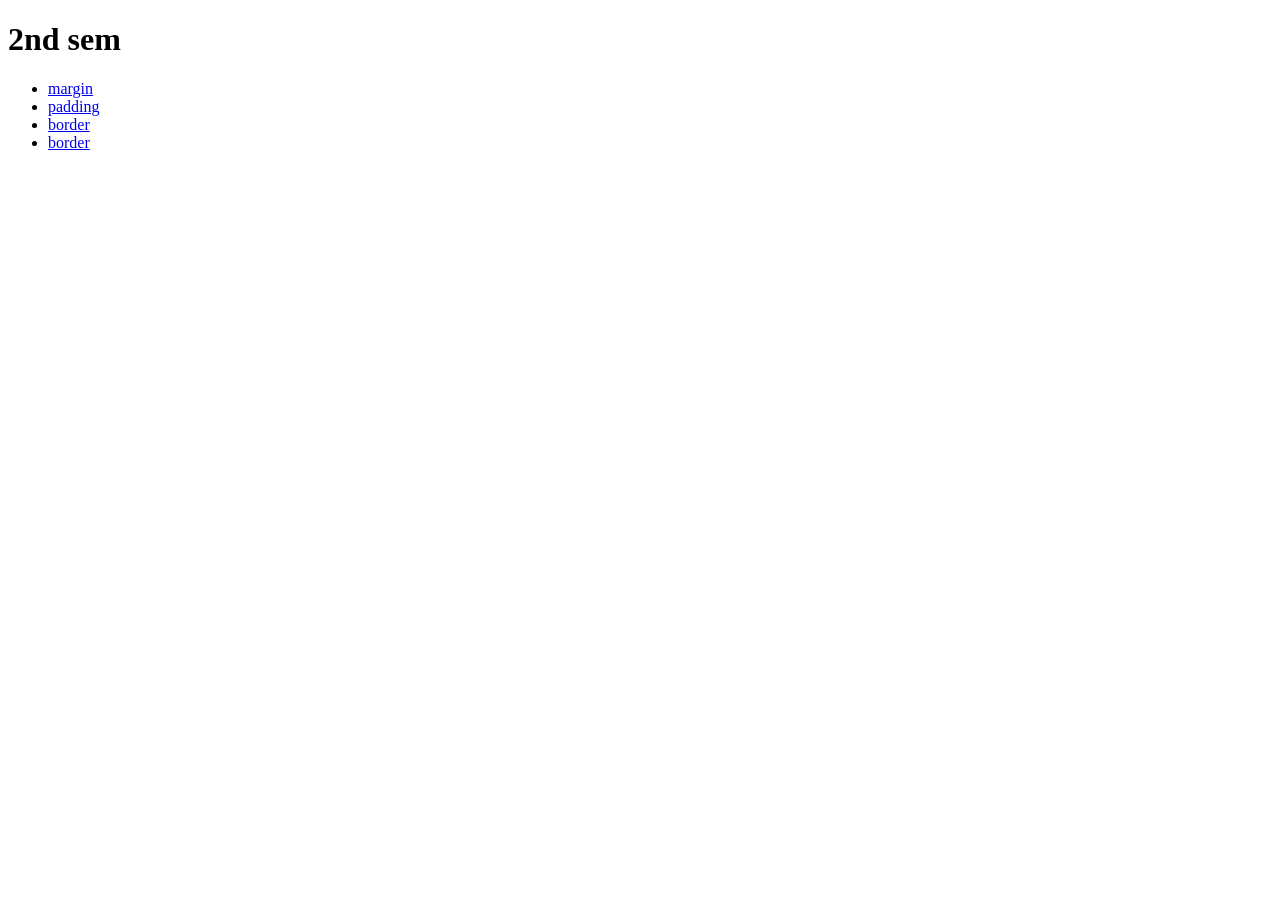
==== index.html @ bd8d2a48 "Update heading and add new list item in index.html" ====
<!DOCTYPE html>
<html lang="en">
<head>
    <meta charset="UTF-8">
    <meta name="viewport" content="width=device-width, initial-scale=1.0">
    <title>Document</title>
</head>
<body>
    <h1>2nd sem</h1>
    <ul>
        <li><a href="margin.html">margin</a></li>
        <li><a href="padding.html">padding</a></li>
        <li><a href="table.html">border</a></li>
        <li><a href="variable">border</a></li>
        
</body>
</html>
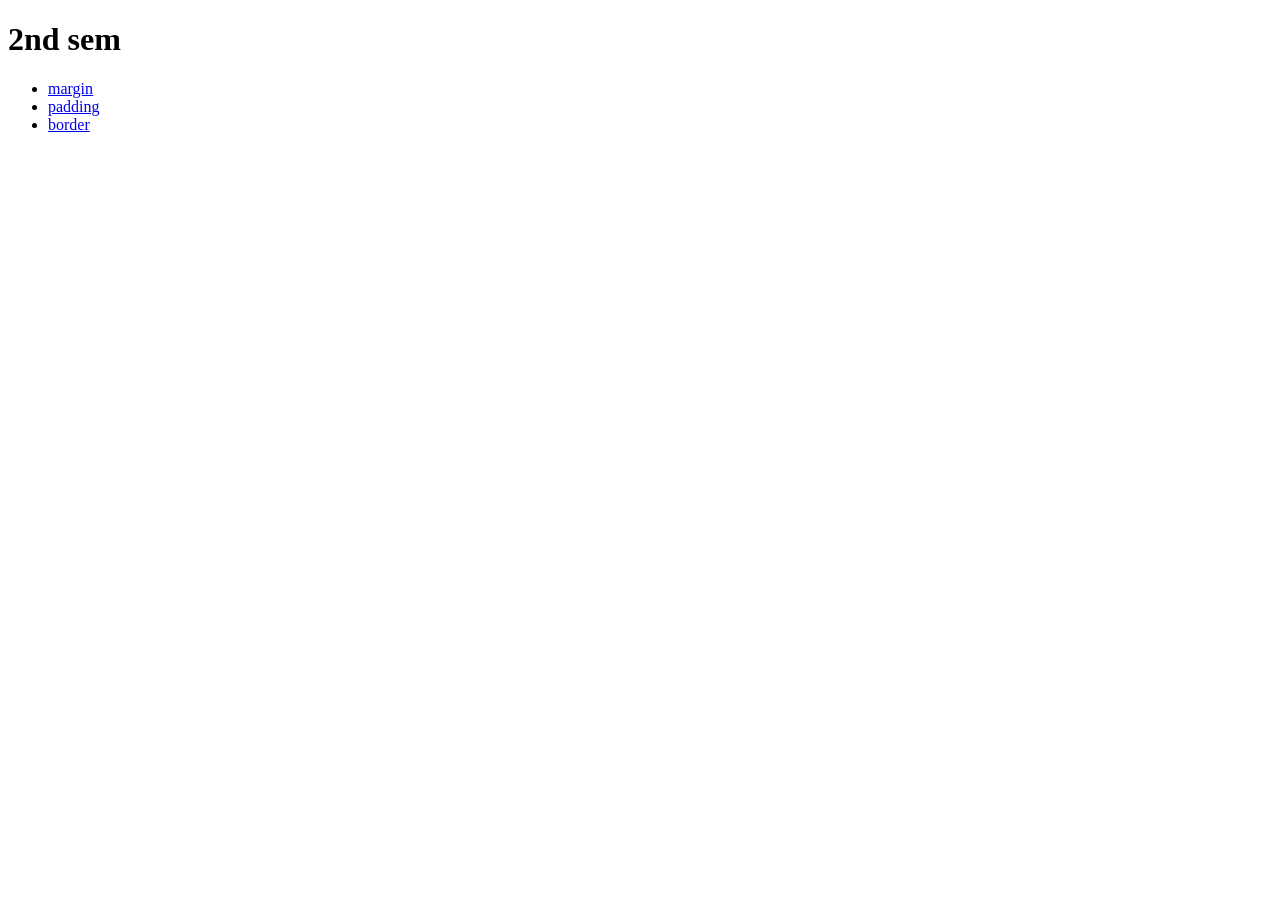
==== commit 8988b4e8: "Update index.html" ====
--- a/index.html
+++ b/index.html
@@ -11,7 +11,8 @@
         <li><a href="margin.html">margin</a></li>
         <li><a href="padding.html">padding</a></li>
         <li><a href="table.html">border</a></li>
-        <li><a href="variable">border</a></li>
+
+        
         
 </body>
 </html>
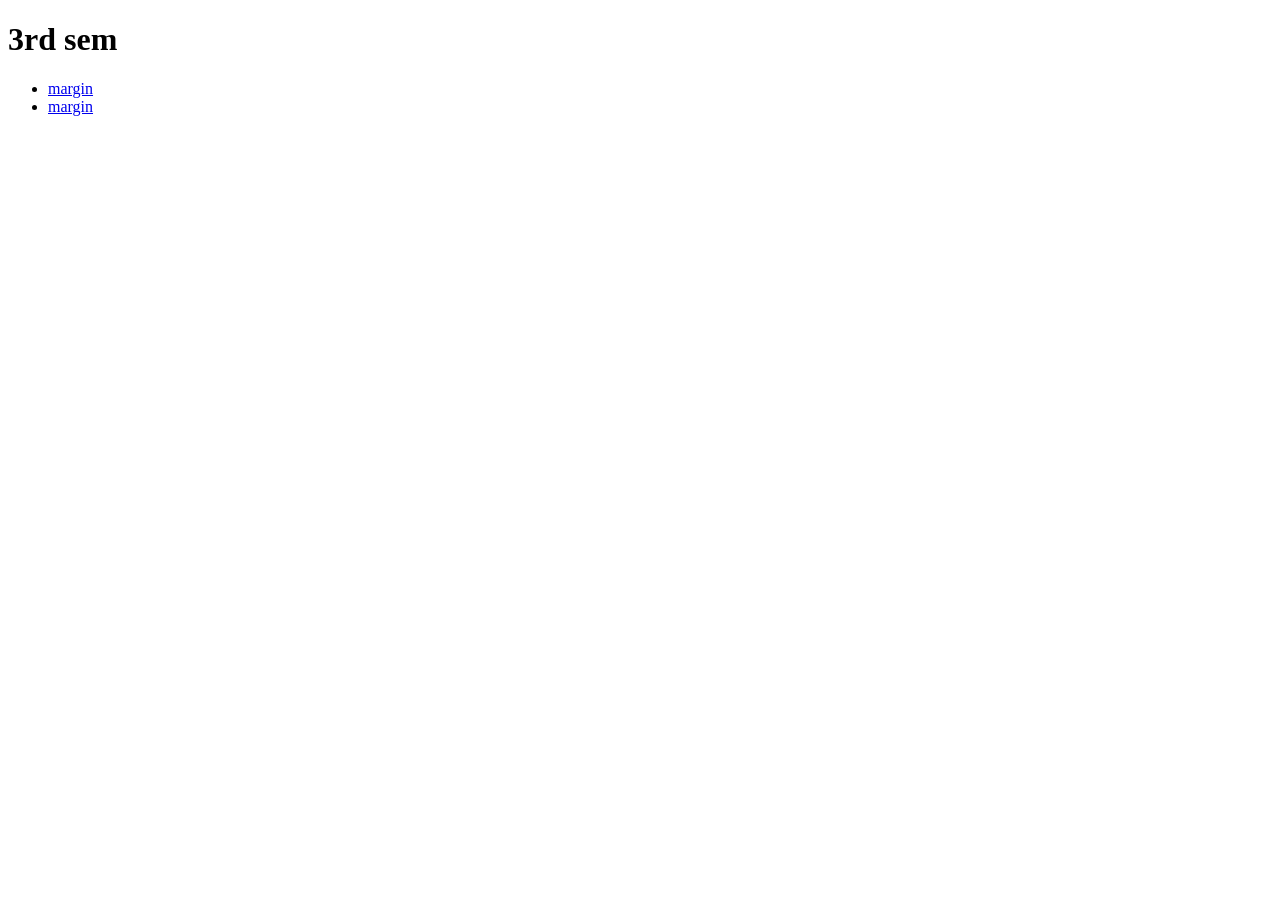
==== commit 8c9b6e0c: "Add files via upload" ====
--- a/index.html
+++ b/index.html
@@ -1,18 +1,17 @@
-<!DOCTYPE html>
-<html lang="en">
-<head>
-    <meta charset="UTF-8">
-    <meta name="viewport" content="width=device-width, initial-scale=1.0">
-    <title>Document</title>
-</head>
-<body>
-    <h1>2nd sem</h1>
-    <ul>
-        <li><a href="margin.html">margin</a></li>
-        <li><a href="padding.html">padding</a></li>
-        <li><a href="table.html">border</a></li>
-
-        
-        
-</body>
-</html>
+<!DOCTYPE html>
+<html lang="en">
+<head>
+    <meta charset="UTF-8">
+    <meta name="viewport" content="width=device-width, initial-scale=1.0">
+    <title>Document</title>
+</head>
+<body>
+    <h1>3rd sem</h1>
+    <ul>
+        <li><a href="variable">margin</a></li>
+        <li><a href="syntax">margin</a></li>
+    
+        
+        
+</body>
+</html>
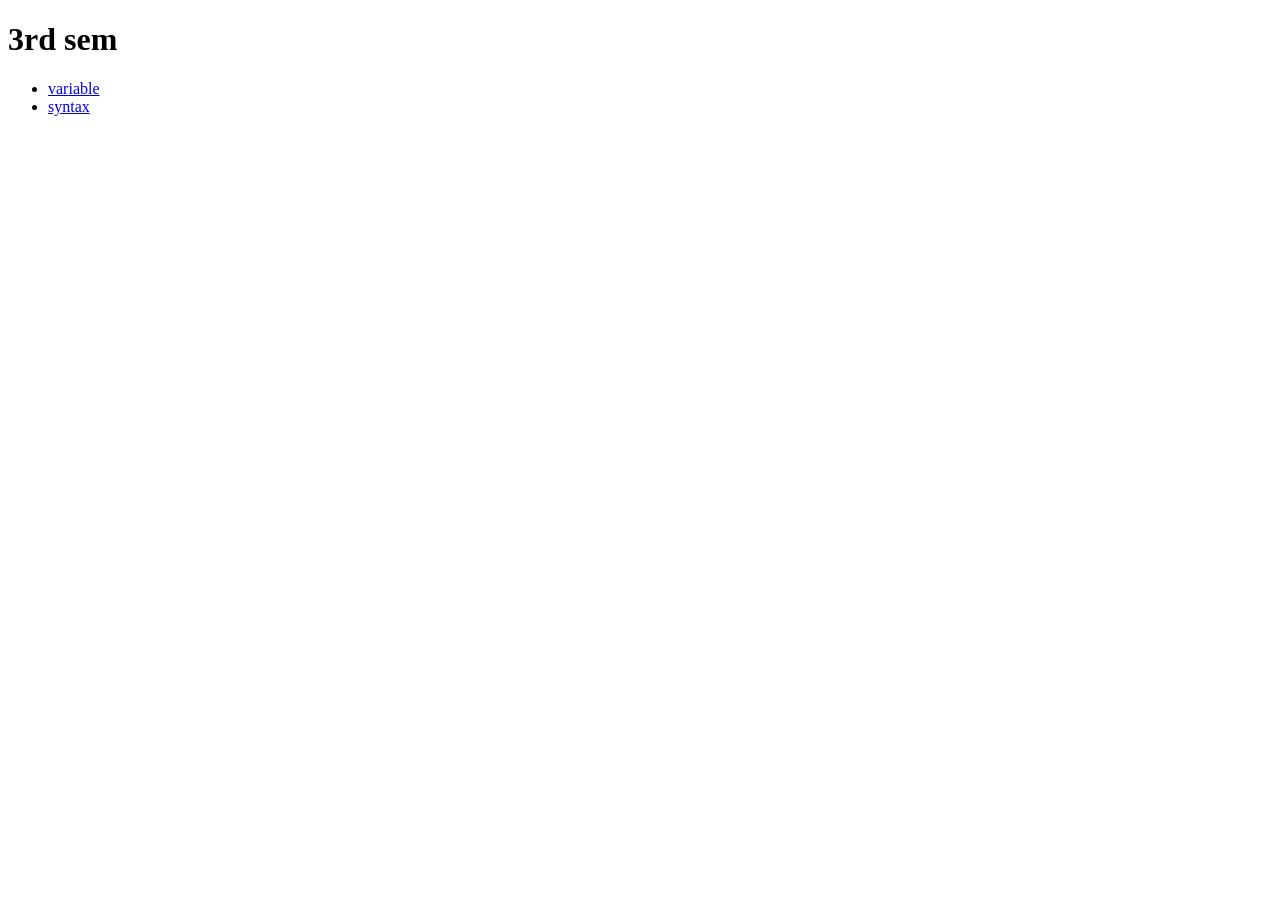
==== commit 733e28db: "Update index.html" ====
--- a/index.html
+++ b/index.html
@@ -8,10 +8,11 @@
 <body>
     <h1>3rd sem</h1>
     <ul>
-        <li><a href="variable">margin</a></li>
-        <li><a href="syntax">margin</a></li>
+        <li><a href="variable">variable</a></li>
+        <li><a href="syntax">syntax</a></li>
     
         
         
 </body>
 </html>
+
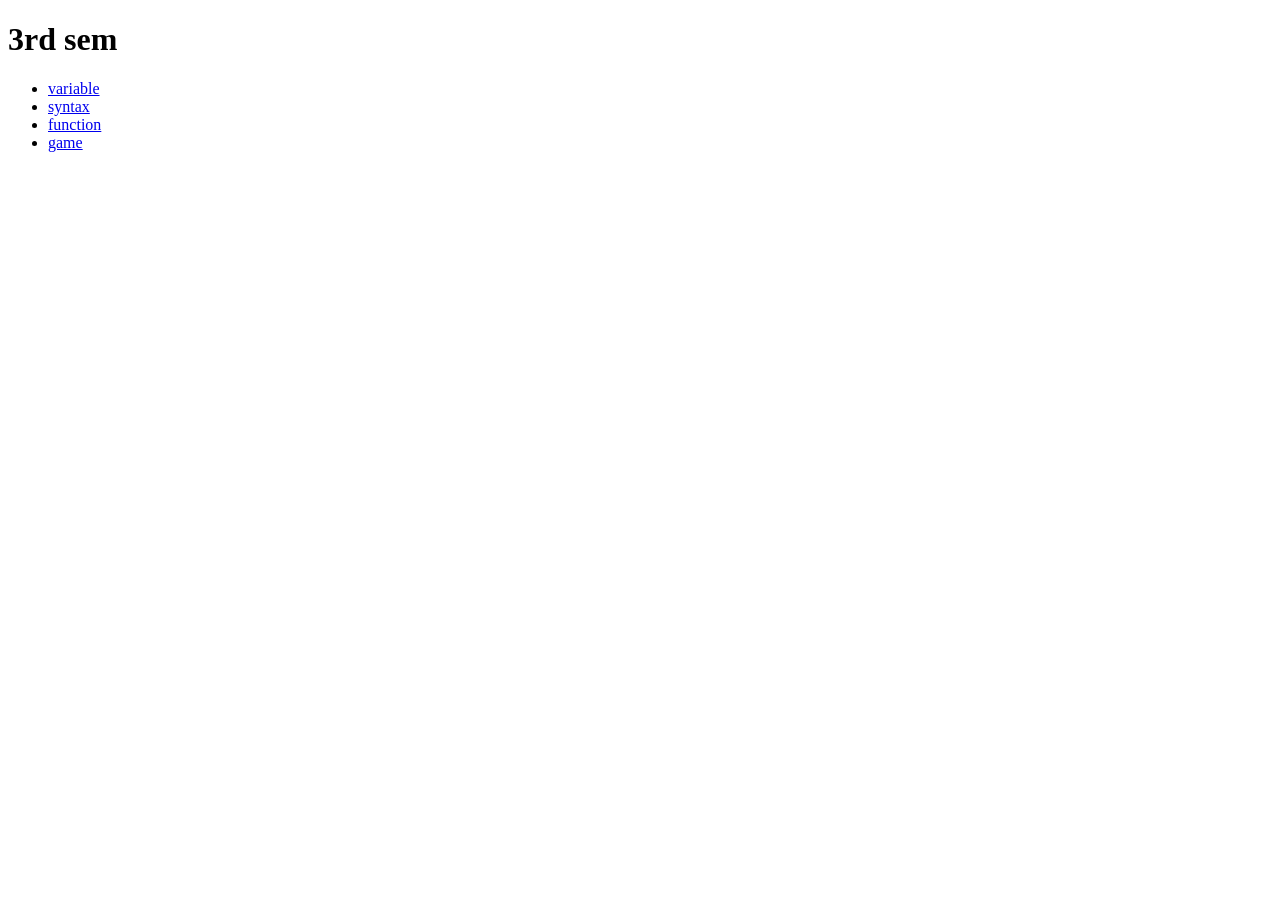
==== commit 155c2f3c: "Add new list items for function and game" ====
--- a/index.html
+++ b/index.html
@@ -10,9 +10,12 @@
     <ul>
         <li><a href="variable">variable</a></li>
         <li><a href="syntax">syntax</a></li>
+        <li><a href="function">function</a></li>
+        <li><a href="game">game</a></li>
     
         
         
 </body>
 </html>
 
+
